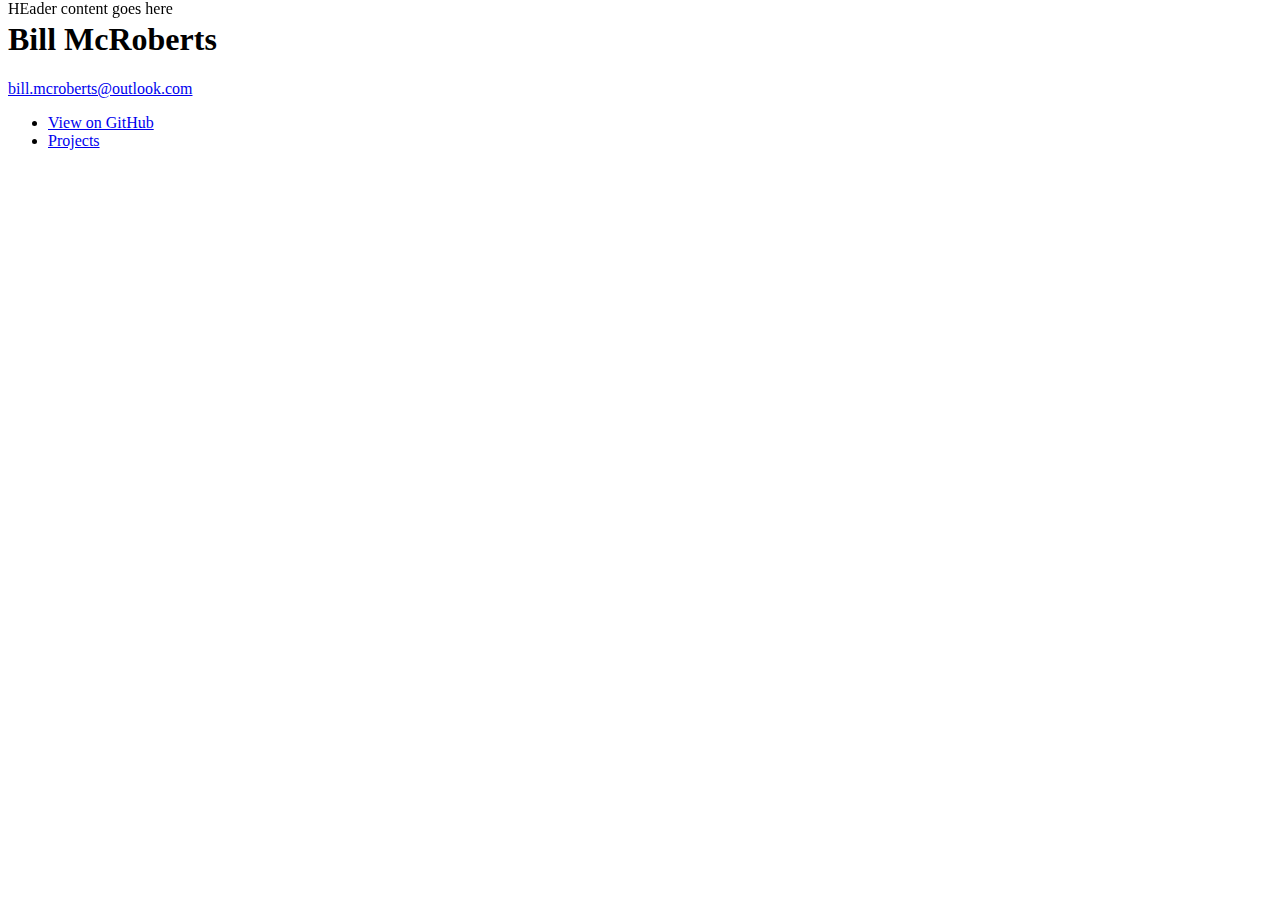
==== _includes/head.html @ 5d1fbdf6 "testing header" ====
<!doctype html>
<html>
  <head>
    <meta charset="utf-8">
    <meta http-equiv="X-UA-Compatible" content="chrome=1">
    <title>Bill McRoberts</title>

    <link rel="stylesheet" href="stylesheets/styles.css">
    <link rel="stylesheet" href="stylesheets/github-light.css">
    <script src="javascripts/scale.fix.js"></script>
    <meta name="viewport" content="width=device-width, initial-scale=1, user-scalable=no">
    <!--[if lt IE 9]>
    <script src="//html5shiv.googlecode.com/svn/trunk/html5.js"></script>
    <![endif]-->
  </head>
  <body>
	<div style="position: fixed; top: 0px; width:100%; height: 100px;">
        HEader content goes here
    </div>
    <div class="wrapper">
      <header>
        <h1 class="header">Bill McRoberts</h1>
		<a href="mailto:bill.mcroberts@outlook.com">bill.mcroberts@outlook.com</a>
		<p/>
        <ul>
          <li><a class="buttons github" href="https://github.com/simsip-admin/InApp">View on GitHub</a></li>
		  <li><a class="buttons github" href="http://simsip-admin.github.io/">Projects</a></li>
        </ul>

      </header>
      <section>
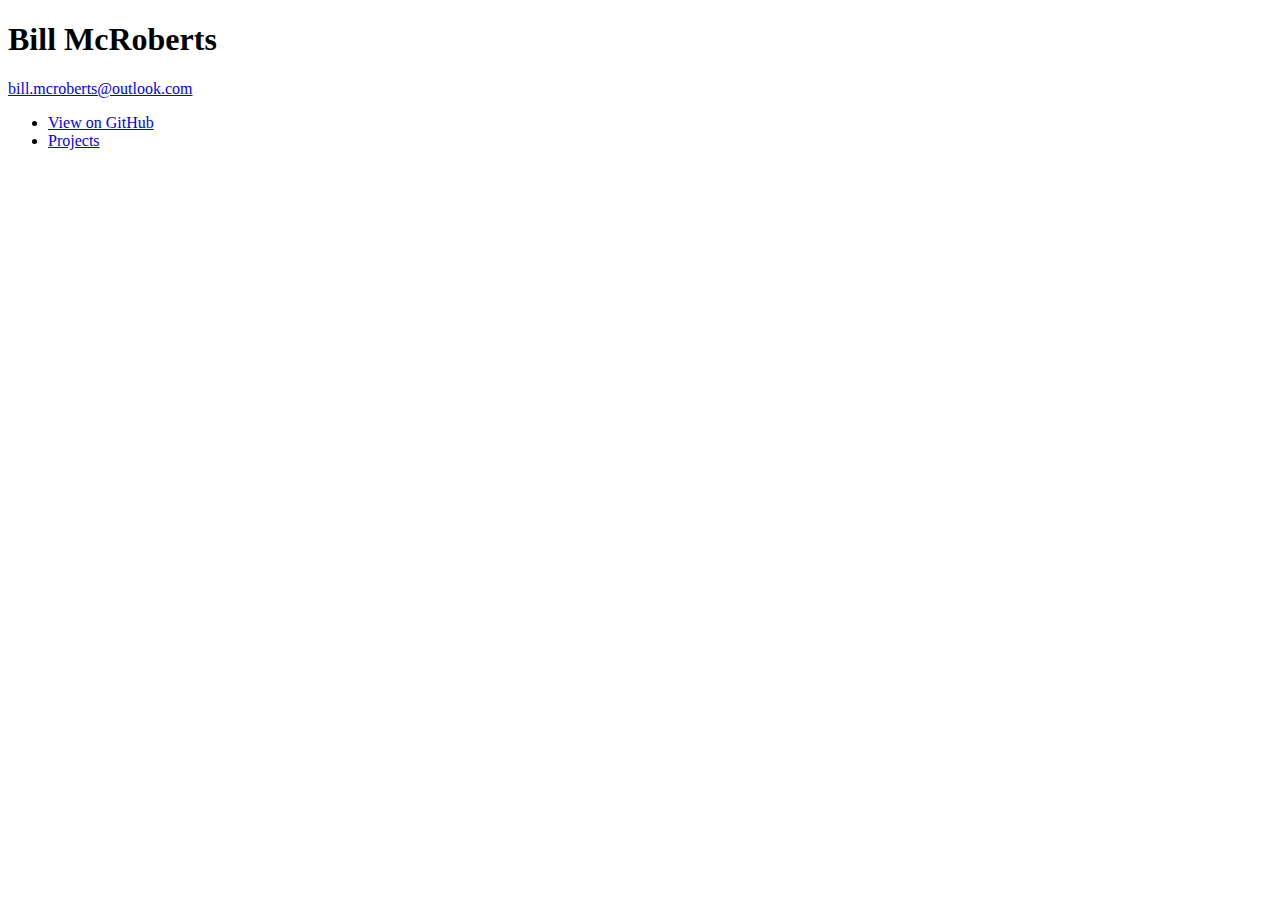
==== commit be6e54fd: "header removal" ====
--- a/_includes/head.html
+++ b/_includes/head.html
@@ -14,9 +14,6 @@
     <![endif]-->
   </head>
   <body>
-	<div style="position: fixed; top: 0px; width:100%; height: 100px;">
-        HEader content goes here
-    </div>
     <div class="wrapper">
       <header>
         <h1 class="header">Bill McRoberts</h1>
@@ -28,4 +25,4 @@
         </ul>
 
       </header>
-      <section>
+	  <section >
